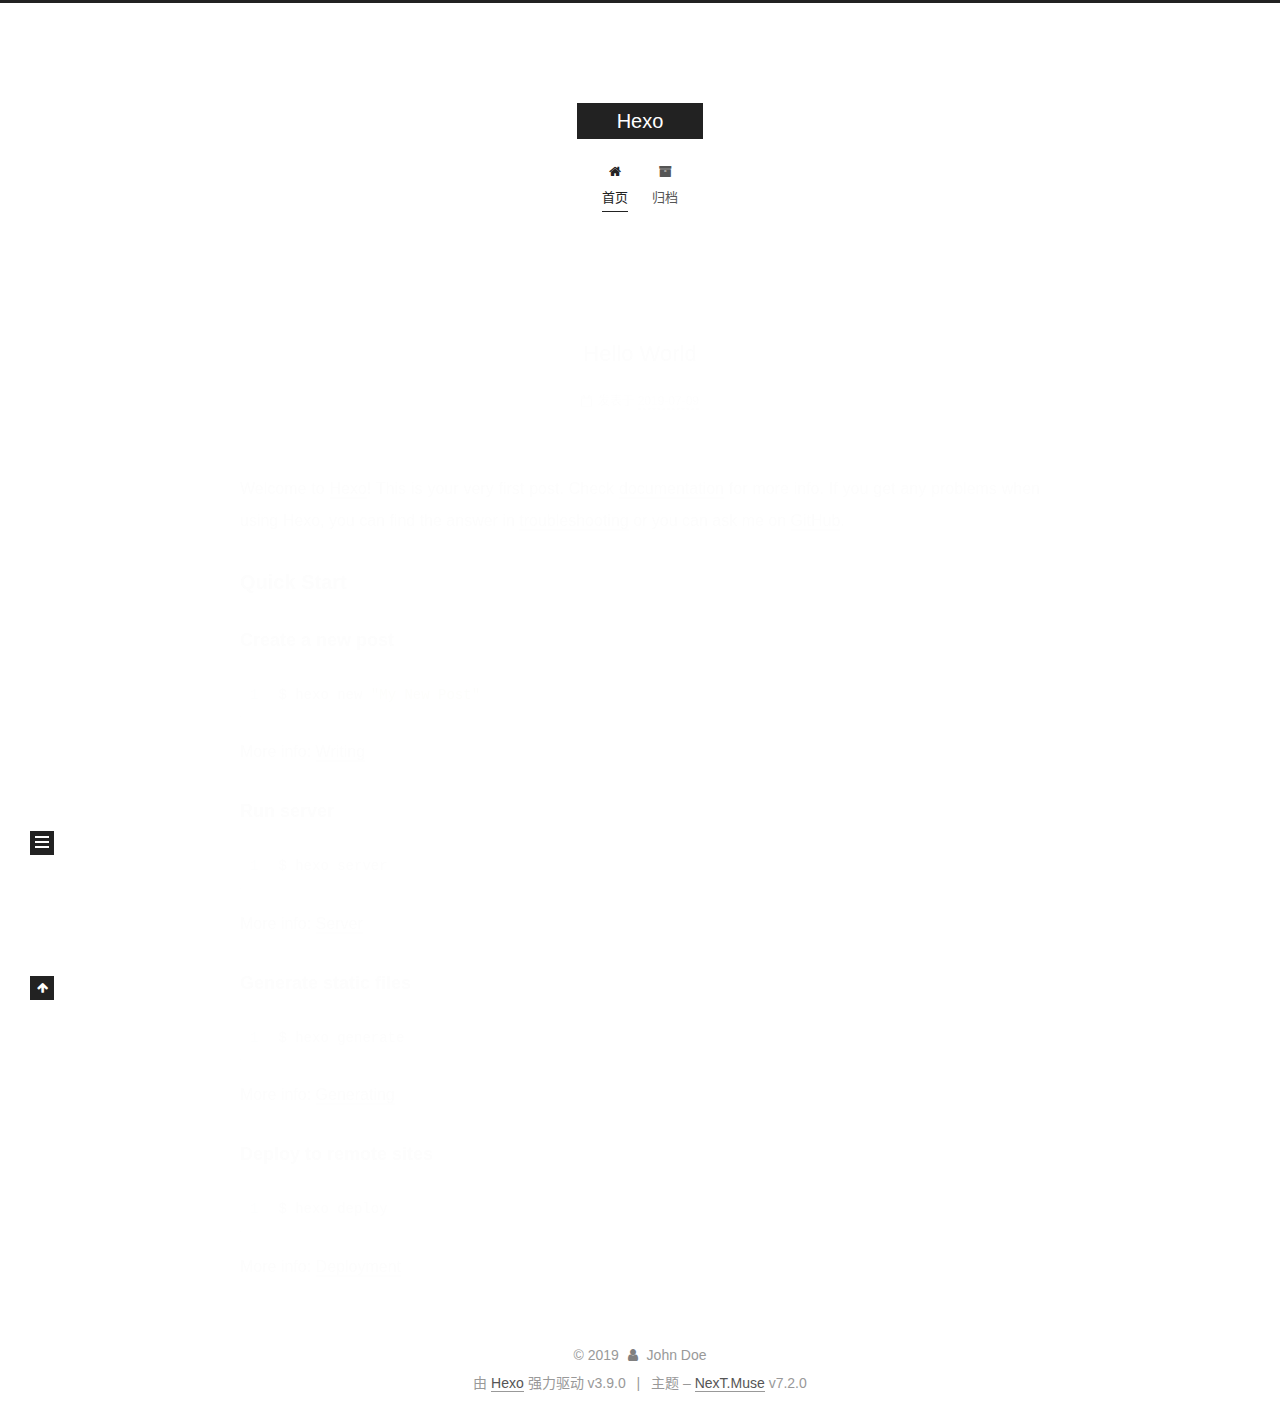
==== index.html @ a09e499e "Site updated: 2019-07-09 20:33:24" ====
<!DOCTYPE html>












  


<html class="theme-next muse use-motion" lang="zh-CN">
<head><meta name="generator" content="Hexo 3.9.0">
  <meta charset="UTF-8">
<meta http-equiv="X-UA-Compatible" content="IE=edge">
<meta name="viewport" content="width=device-width, initial-scale=1, maximum-scale=2">
<meta name="theme-color" content="#222">






















<link rel="stylesheet" href="/lib/font-awesome/css/font-awesome.min.css?v=4.7.0">

<link rel="stylesheet" href="/css/main.css?v=7.2.0">


  <link rel="apple-touch-icon" sizes="180x180" href="/images/apple-touch-icon-next.png?v=7.2.0">


  <link rel="icon" type="image/png" sizes="32x32" href="/images/favicon-32x32-next.png?v=7.2.0">


  <link rel="icon" type="image/png" sizes="16x16" href="/images/favicon-16x16-next.png?v=7.2.0">


  <link rel="mask-icon" href="/images/logo.svg?v=7.2.0" color="#222">







<script id="hexo.configurations">
  var NexT = window.NexT || {};
  var CONFIG = {
    root: '/',
    scheme: 'Muse',
    version: '7.2.0',
    sidebar: {"position":"left","display":"post","offset":12,"onmobile":false,"dimmer":false},
    back2top: true,
    back2top_sidebar: false,
    fancybox: false,
    fastclick: false,
    lazyload: false,
    tabs: true,
    motion: {"enable":true,"async":false,"transition":{"post_block":"fadeIn","post_header":"slideDownIn","post_body":"slideDownIn","coll_header":"slideLeftIn","sidebar":"slideUpIn"}},
    algolia: {
      applicationID: '',
      apiKey: '',
      indexName: '',
      hits: {"per_page":10},
      labels: {"input_placeholder":"Search for Posts","hits_empty":"We didn't find any results for the search: ${query}","hits_stats":"${hits} results found in ${time} ms"}
    }
  };
</script>


  




  <meta property="og:type" content="website">
<meta property="og:title" content="Hexo">
<meta property="og:url" content="http://yoursite.com/index.html">
<meta property="og:site_name" content="Hexo">
<meta property="og:locale" content="zh-CN">
<meta name="twitter:card" content="summary">
<meta name="twitter:title" content="Hexo">





  
  
  <link rel="canonical" href="http://yoursite.com/">



<script id="page.configurations">
  CONFIG.page = {
    sidebar: "",
  };
</script>

  <title>Hexo</title>
  












  <noscript>
  <style>
  .use-motion .motion-element,
  .use-motion .brand,
  .use-motion .menu-item,
  .sidebar-inner,
  .use-motion .post-block,
  .use-motion .pagination,
  .use-motion .comments,
  .use-motion .post-header,
  .use-motion .post-body,
  .use-motion .collection-title { opacity: initial; }

  .use-motion .logo,
  .use-motion .site-title,
  .use-motion .site-subtitle {
    opacity: initial;
    top: initial;
  }

  .use-motion .logo-line-before i { left: initial; }
  .use-motion .logo-line-after i { right: initial; }
  </style>
</noscript>

</head>

<body itemscope itemtype="http://schema.org/WebPage" lang="zh-CN">

  
  
    
  

  <div class="container sidebar-position-left 
  page-home">
    <div class="headband"></div>

    <header id="header" class="header" itemscope itemtype="http://schema.org/WPHeader">
      <div class="header-inner"><div class="site-brand-wrapper">
  <div class="site-meta">
    

    <div class="custom-logo-site-title">
      <a href="/" class="brand" rel="start">
        <span class="logo-line-before"><i></i></span>
        <span class="site-title">Hexo</span>
        <span class="logo-line-after"><i></i></span>
      </a>
    </div>
    
    
  </div>

  <div class="site-nav-toggle">
    <button aria-label="切换导航栏">
      <span class="btn-bar"></span>
      <span class="btn-bar"></span>
      <span class="btn-bar"></span>
    </button>
  </div>
</div>



<nav class="site-nav">
  
    <ul id="menu" class="menu">
      
        
        
        
          
          <li class="menu-item menu-item-home menu-item-active">

    
    
      
    

    

    <a href="/" rel="section"><i class="menu-item-icon fa fa-fw fa-home"></i> <br>首页</a>

  </li>
        
        
        
          
          <li class="menu-item menu-item-archives">

    
    
      
    

    

    <a href="/archives/" rel="section"><i class="menu-item-icon fa fa-fw fa-archive"></i> <br>归档</a>

  </li>

      
      
    </ul>
  

  
    

  

  
</nav>



  



</div>
    </header>

    


    <main id="main" class="main">
      <div class="main-inner">
        <div class="content-wrap">
          
          <div id="content" class="content">
            
  <section id="posts" class="posts-expand">
    
      

  

  
  
  

  

  <article class="post post-type-normal" itemscope itemtype="http://schema.org/Article">
  
  
  
  <div class="post-block">
    <link itemprop="mainEntityOfPage" href="http://yoursite.com/2019/07/09/hello-world/">

    <span hidden itemprop="author" itemscope itemtype="http://schema.org/Person">
      <meta itemprop="name" content="John Doe">
      <meta itemprop="description" content>
      <meta itemprop="image" content="/images/avatar.gif">
    </span>

    <span hidden itemprop="publisher" itemscope itemtype="http://schema.org/Organization">
      <meta itemprop="name" content="Hexo">
    </span>

    
      <header class="post-header">

        
        
          <h1 class="post-title" itemprop="name headline">
                
                
                <a href="/2019/07/09/hello-world/" class="post-title-link" itemprop="url">Hello World</a>
              
            
          </h1>
        

        <div class="post-meta">

          
          
          

          
            <span class="post-meta-item">
              <span class="post-meta-item-icon">
                <i class="fa fa-calendar-o"></i>
              </span>
              
                <span class="post-meta-item-text">发表于</span>
              

              
                
              

              <time title="创建时间：2019-07-09 18:25:30" itemprop="dateCreated datePublished" datetime="2019-07-09T18:25:30+08:00">2019-07-09</time>
            </span>
          

          

          

          
            
            
          

          
          

          

          <br>
          

          

          

        </div>
      </header>
    

    
    
    
    <div class="post-body" itemprop="articleBody">

      
      

      
        
          
            <p>Welcome to <a href="https://hexo.io/" target="_blank" rel="noopener">Hexo</a>! This is your very first post. Check <a href="https://hexo.io/docs/" target="_blank" rel="noopener">documentation</a> for more info. If you get any problems when using Hexo, you can find the answer in <a href="https://hexo.io/docs/troubleshooting.html" target="_blank" rel="noopener">troubleshooting</a> or you can ask me on <a href="https://github.com/hexojs/hexo/issues" target="_blank" rel="noopener">GitHub</a>.</p>
<h2 id="Quick-Start"><a href="#Quick-Start" class="headerlink" title="Quick Start"></a>Quick Start</h2><h3 id="Create-a-new-post"><a href="#Create-a-new-post" class="headerlink" title="Create a new post"></a>Create a new post</h3><figure class="highlight bash"><table><tr><td class="gutter"><pre><span class="line">1</span><br></pre></td><td class="code"><pre><span class="line">$ hexo new <span class="string">"My New Post"</span></span><br></pre></td></tr></table></figure>

<p>More info: <a href="https://hexo.io/docs/writing.html" target="_blank" rel="noopener">Writing</a></p>
<h3 id="Run-server"><a href="#Run-server" class="headerlink" title="Run server"></a>Run server</h3><figure class="highlight bash"><table><tr><td class="gutter"><pre><span class="line">1</span><br></pre></td><td class="code"><pre><span class="line">$ hexo server</span><br></pre></td></tr></table></figure>

<p>More info: <a href="https://hexo.io/docs/server.html" target="_blank" rel="noopener">Server</a></p>
<h3 id="Generate-static-files"><a href="#Generate-static-files" class="headerlink" title="Generate static files"></a>Generate static files</h3><figure class="highlight bash"><table><tr><td class="gutter"><pre><span class="line">1</span><br></pre></td><td class="code"><pre><span class="line">$ hexo generate</span><br></pre></td></tr></table></figure>

<p>More info: <a href="https://hexo.io/docs/generating.html" target="_blank" rel="noopener">Generating</a></p>
<h3 id="Deploy-to-remote-sites"><a href="#Deploy-to-remote-sites" class="headerlink" title="Deploy to remote sites"></a>Deploy to remote sites</h3><figure class="highlight bash"><table><tr><td class="gutter"><pre><span class="line">1</span><br></pre></td><td class="code"><pre><span class="line">$ hexo deploy</span><br></pre></td></tr></table></figure>

<p>More info: <a href="https://hexo.io/docs/deployment.html" target="_blank" rel="noopener">Deployment</a></p>

          
        
      
    </div>

    

    
    
    

    

    
      
    
    

    

    <footer class="post-footer">
      

      

      

      
      
        <div class="post-eof"></div>
      
    </footer>
  </div>
  
  
  
  </article>


    
  </section>

  


          </div>
          

        </div>
        
          
  
  <div class="sidebar-toggle">
    <div class="sidebar-toggle-line-wrap">
      <span class="sidebar-toggle-line sidebar-toggle-line-first"></span>
      <span class="sidebar-toggle-line sidebar-toggle-line-middle"></span>
      <span class="sidebar-toggle-line sidebar-toggle-line-last"></span>
    </div>
  </div>

  <aside id="sidebar" class="sidebar">
    <div class="sidebar-inner">

      

      

      <div class="site-overview-wrap sidebar-panel sidebar-panel-active">
        <div class="site-overview">
          <div class="site-author motion-element" itemprop="author" itemscope itemtype="http://schema.org/Person">
            
              <p class="site-author-name" itemprop="name">John Doe</p>
              <div class="site-description motion-element" itemprop="description"></div>
          </div>

          
            <nav class="site-state motion-element">
              
                <div class="site-state-item site-state-posts">
                
                  <a href="/archives/">
                
                    <span class="site-state-item-count">1</span>
                    <span class="site-state-item-name">日志</span>
                  </a>
                </div>
              

              

              
            </nav>
          

          

          

          

          

          
          

          
            
          
          

        </div>
      </div>

      

      

    </div>
  </aside>
  


        
      </div>
    </main>

    <footer id="footer" class="footer">
      <div class="footer-inner">
        <div class="copyright">&copy; <span itemprop="copyrightYear">2019</span>
  <span class="with-love" id="animate">
    <i class="fa fa-user"></i>
  </span>
  <span class="author" itemprop="copyrightHolder">John Doe</span>

  

  
</div>


  <div class="powered-by">由 <a href="https://hexo.io" class="theme-link" rel="noopener" target="_blank">Hexo</a> 强力驱动 v3.9.0</div>



  <span class="post-meta-divider">|</span>



  <div class="theme-info">主题 – <a href="https://theme-next.org" class="theme-link" rel="noopener" target="_blank">NexT.Muse</a> v7.2.0</div>




        








        
      </div>
    </footer>

    
      <div class="back-to-top">
        <i class="fa fa-arrow-up"></i>
        
      </div>
    

    

    

    
  </div>

  

<script>
  if (Object.prototype.toString.call(window.Promise) !== '[object Function]') {
    window.Promise = null;
  }
</script>


























  
  <script src="/lib/jquery/index.js?v=3.4.1"></script>

  
  <script src="/lib/velocity/velocity.min.js?v=1.2.1"></script>

  
  <script src="/lib/velocity/velocity.ui.min.js?v=1.2.1"></script>


  


  <script src="/js/utils.js?v=7.2.0"></script>

  <script src="/js/motion.js?v=7.2.0"></script>



  
  


  <script src="/js/schemes/muse.js?v=7.2.0"></script>



  

  


  <script src="/js/next-boot.js?v=7.2.0"></script>


  

  

  

  



  




  

  

  

  

  

  

  

  

  

  

  

  

  

  

</body>
</html>
---- css/main.css ----
/* normalize.css v8.0.1 | MIT License | github.com/necolas/normalize.css */
html {
  line-height: 1.15; /* 1 */
  -webkit-text-size-adjust: 100%; /* 2 */
}
body {
  margin: 0;
}
main {
  display: block;
}
h1 {
  font-size: 2em;
  margin: 0.67em 0;
}
hr {
  box-sizing: content-box; /* 1 */
  height: 0; /* 1 */
  overflow: visible; /* 2 */
}
pre {
  font-family: monospace, monospace; /* 1 */
  font-size: 1em; /* 2 */
}
a {
  background-color: transparent;
}
abbr[title] {
  border-bottom: none; /* 1 */
  text-decoration: underline; /* 2 */
  text-decoration: underline dotted; /* 2 */
}
b,
strong {
  font-weight: bolder;
}
code,
kbd,
samp {
  font-family: monospace, monospace; /* 1 */
  font-size: 1em; /* 2 */
}
small {
  font-size: 80%;
}
sub,
sup {
  font-size: 75%;
  line-height: 0;
  position: relative;
  vertical-align: baseline;
}
sub {
  bottom: -0.25em;
}
sup {
  top: -0.5em;
}
img {
  border-style: none;
}
button,
input,
optgroup,
select,
textarea {
  font-family: inherit; /* 1 */
  font-size: 100%; /* 1 */
  line-height: 1.15; /* 1 */
  margin: 0; /* 2 */
}
button,
input {
/* 1 */
  overflow: visible;
}
button,
select {
/* 1 */
  text-transform: none;
}
button,
[type="button"],
[type="reset"],
[type="submit"] {
  -webkit-appearance: button;
}
button::-moz-focus-inner,
[type="button"]::-moz-focus-inner,
[type="reset"]::-moz-focus-inner,
[type="submit"]::-moz-focus-inner {
  border-style: none;
  padding: 0;
}
button:-moz-focusring,
[type="button"]:-moz-focusring,
[type="reset"]:-moz-focusring,
[type="submit"]:-moz-focusring {
  outline: 1px dotted ButtonText;
}
fieldset {
  padding: 0.35em 0.75em 0.625em;
}
legend {
  box-sizing: border-box; /* 1 */
  color: inherit; /* 2 */
  display: table; /* 1 */
  max-width: 100%; /* 1 */
  padding: 0; /* 3 */
  white-space: normal; /* 1 */
}
progress {
  vertical-align: baseline;
}
textarea {
  overflow: auto;
}
[type="checkbox"],
[type="radio"] {
  box-sizing: border-box; /* 1 */
  padding: 0; /* 2 */
}
[type="number"]::-webkit-inner-spin-button,
[type="number"]::-webkit-outer-spin-button {
  height: auto;
}
[type="search"] {
  -webkit-appearance: textfield; /* 1 */
  outline-offset: -2px; /* 2 */
}
[type="search"]::-webkit-search-decoration {
  -webkit-appearance: none;
}
::-webkit-file-upload-button {
  -webkit-appearance: button; /* 1 */
  font: inherit; /* 2 */
}
details {
  display: block;
}
summary {
  display: list-item;
}
template {
  display: none;
}
[hidden] {
  display: none;
}
::selection {
  background: #262a30;
  color: #fff;
}
body {
  position: relative;
  font-family: 'Lato', "PingFang SC", "Microsoft YaHei", sans-serif;
  font-size: 14px;
  line-height: 2;
  color: #555;
  background: #fff;
}
@media (max-width: 991px) {
  body {
    padding-right: 0 !important;
  }
}
@media (min-width: 1200px) {
  body {
    font-size: 16px;
  }
}
h1,
h2,
h3,
h4,
h5,
h6 {
  margin: 20px 0 15px;
  padding: 0;
  font-weight: bold;
  line-height: 1.5;
  font-family: 'Lato', "PingFang SC", "Microsoft YaHei", sans-serif;
}
h1 {
  font-size: 22px;
}
h1 code {
  font-size: 1em;
}
@media (max-width: 767px) {
  h1 {
    font-size: 18px;
  }
  h1 code {
    font-size: 1em;
  }
}
h2 {
  font-size: 20px;
}
h2 code {
  font-size: 1em;
}
@media (max-width: 767px) {
  h2 {
    font-size: 16px;
  }
  h2 code {
    font-size: 1em;
  }
}
h3 {
  font-size: 18px;
}
h3 code {
  font-size: 1em;
}
@media (max-width: 767px) {
  h3 {
    font-size: 14px;
  }
  h3 code {
    font-size: 1em;
  }
}
h4 {
  font-size: 16px;
}
h4 code {
  font-size: 1em;
}
@media (max-width: 767px) {
  h4 {
    font-size: 12px;
  }
  h4 code {
    font-size: 1em;
  }
}
h5 {
  font-size: 14px;
}
h5 code {
  font-size: 1em;
}
@media (max-width: 767px) {
  h5 {
    font-size: 10px;
  }
  h5 code {
    font-size: 1em;
  }
}
h6 {
  font-size: 12px;
}
h6 code {
  font-size: 1em;
}
@media (max-width: 767px) {
  h6 {
    font-size: 8px;
  }
  h6 code {
    font-size: 1em;
  }
}
p {
  margin: 0 0 20px 0;
}
a,
span.exturl {
  overflow-wrap: break-word;
  word-wrap: break-word;
  background-color: transparent;
  color: #555;
  text-decoration: none;
  outline: none;
  border-bottom: 1px solid #999;
  cursor: pointer;
}
a:hover,
span.exturl:hover {
  color: #222;
  border-bottom-color: #222;
}
video {
  max-width: 100%;
  display: block;
  margin-left: auto;
  margin-right: auto;
}
img {
  display: block;
  margin: auto;
  max-width: 100%;
  height: auto;
}
hr {
  margin: 40px 0;
  height: 3px;
  border: none;
  background-color: #ddd;
  background-image: repeating-linear-gradient(-45deg, #fff, #fff 4px, transparent 4px, transparent 8px);
}
blockquote {
  margin: 0;
  padding: 0 15px;
  color: #666;
  border-left: 4px solid #ddd;
}
blockquote cite::before {
  content: "-";
  padding: 0 5px;
}
dt {
  font-weight: 700;
}
dd {
  margin: 0;
  padding: 0;
}
kbd {
  border: 1px solid #ccc;
  border-radius: 0.2em;
  box-shadow: 0.1em 0.1em 0.2em rgba(0,0,0,0.1);
  background-color: #f9f9f9;
  font-family: inherit;
  background-image: linear-gradient(top, #eee, #fff, #eee);
  padding: 0.1em 0.3em;
  white-space: nowrap;
}
.text-left {
  text-align: left;
}
.text-center {
  text-align: center;
}
.text-right {
  text-align: right;
}
.text-justify {
  text-align: justify;
}
.text-nowrap {
  white-space: nowrap;
}
.text-lowercase {
  text-transform: lowercase;
}
.text-uppercase {
  text-transform: uppercase;
}
.text-capitalize {
  text-transform: capitalize;
}
.center-block {
  display: block;
  margin-left: auto;
  margin-right: auto;
}
.clearfix::before,
.clearfix::after {
  content: " ";
  display: table;
}
.clearfix::after {
  clear: both;
}
.pullquote {
  width: 45%;
}
.pullquote.left {
  float: left;
  margin-left: 5px;
  margin-right: 10px;
}
.pullquote.right {
  float: right;
  margin-left: 10px;
  margin-right: 5px;
}
.affix {
  position: fixed;
}
.translation {
  margin-top: -20px;
  font-size: 14px;
  color: #999;
}
.scrollbar-measure {
  width: 100px;
  height: 100px;
  overflow: scroll;
  position: absolute;
  top: -9999px;
}
.use-motion .motion-element {
  opacity: 0;
}
.table-container {
  margin: 20px 0;
  overflow: auto;
  -webkit-overflow-scrolling: touch;
}
.highlight .table-container {
  margin: 0px;
}
table {
  width: 100%;
  border-collapse: collapse;
  border-spacing: 0;
  font-size: 14px;
}
table > tbody > tr:nth-of-type(odd) {
  background-color: #f9f9f9;
}
table > tbody > tr:hover {
  background-color: #f5f5f5;
}
caption,
th,
td {
  padding: 8px;
  text-align: left;
  vertical-align: middle;
  font-weight: normal;
}
th,
td {
  border: 1px solid #ddd;
  border-bottom: 3px solid #ddd;
}
th {
  padding-bottom: 10px;
  font-weight: 700;
}
td {
  border-bottom-width: 1px;
}
html,
body {
  height: 100%;
}
.container {
  position: relative;
}
.header-inner {
  margin: 0 auto;
  padding: 100px 0 70px;
  width: 700px;
}
@media (min-width: 1200px) {
  .container .header-inner {
    width: 800px;
  }
}
@media (min-width: 1600px) {
  .container .header-inner {
    width: 900px;
  }
}
.main-inner {
  margin: 0 auto;
  width: 700px;
}
@media (min-width: 1200px) {
  .container .main-inner {
    width: 800px;
  }
}
@media (min-width: 1600px) {
  .container .main-inner {
    width: 900px;
  }
}
.footer {
  padding: 20px 0;
}
.footer-inner {
  box-sizing: border-box;
  margin: 0px auto;
  width: 700px;
}
@media (min-width: 1200px) {
  .container .footer-inner {
    width: 800px;
  }
}
@media (min-width: 1600px) {
  .container .footer-inner {
    width: 900px;
  }
}
pre,
.highlight {
  margin: 20px 0;
  font-size: 14px;
  color: #4d4d4c;
  background: #f7f7f7;
  line-height: 1.6;
}
pre,
code {
  font-family: consolas, Menlo, "PingFang SC", "Microsoft YaHei", monospace;
}
code {
  overflow-wrap: break-word;
  word-wrap: break-word;
  padding: 2px 4px;
  color: #555;
  background: #eee;
  border-radius: 3px;
  font-size: 14px;
}
pre {
  overflow: auto;
  padding: 10px;
}
pre code {
  padding: 0;
  color: #4d4d4c;
  background: none;
  text-shadow: none;
}
.highlight {
  border-radius: 1px;
}
.highlight pre {
  border: none;
  margin: 0;
  padding: 10px 0;
}
.highlight table {
  margin: 0;
  width: auto;
  border: none;
}
.highlight td {
  border: none;
  padding: 0;
}
.highlight figcaption {
  font-size: 1em;
  color: #4d4d4c;
  line-height: 1em;
  margin: 0em;
  padding: 0.5em;
  background: #eee;
  border-bottom: 1px solid #e9e9e9;
}
.highlight figcaption::before,
.highlight figcaption::after {
  content: " ";
  display: table;
}
.highlight figcaption::after {
  clear: both;
}
.highlight figcaption a {
  float: right;
  color: #4d4d4c;
}
.highlight figcaption a:hover {
  border-bottom-color: #4d4d4c;
}
.highlight .gutter pre {
  padding-left: 10px;
  padding-right: 10px;
  color: #869194;
  text-align: right;
  background-color: #eff2f3;
}
.highlight .code pre {
  width: 100%;
  padding-left: 10px;
  background-color: #f7f7f7;
}
.highlight .line {
  height: 20px;
}
.gutter {
  -webkit-user-select: none;
  -moz-user-select: none;
  -ms-user-select: none;
  user-select: none;
}
.gist table {
  width: auto;
}
.gist table td {
  border: none;
}
pre .deletion {
  background: #fdd;
}
pre .addition {
  background: #dfd;
}
pre .meta {
  color: #8959a8;
}
pre .comment {
  color: #8e908c;
}
pre .variable,
pre .attribute,
pre .tag,
pre .name,
pre .regexp,
pre .ruby .constant,
pre .xml .tag .title,
pre .xml .pi,
pre .xml .doctype,
pre .html .doctype,
pre .css .id,
pre .css .class,
pre .css .pseudo {
  color: #c82829;
}
pre .number,
pre .preprocessor,
pre .built_in,
pre .builtin-name,
pre .literal,
pre .params,
pre .constant,
pre .command {
  color: #f5871f;
}
pre .ruby .class .title,
pre .css .rules .attribute,
pre .string,
pre .symbol,
pre .value,
pre .inheritance,
pre .header,
pre .ruby .symbol,
pre .xml .cdata,
pre .special,
pre .formula {
  color: #718c00;
}
pre .title,
pre .css .hexcolor {
  color: #3e999f;
}
pre .function,
pre .python .decorator,
pre .python .title,
pre .ruby .function .title,
pre .ruby .title .keyword,
pre .perl .sub,
pre .javascript .title,
pre .coffeescript .title {
  color: #4271ae;
}
pre .keyword,
pre .javascript .function {
  color: #8959a8;
}
.posts-expand .post-body img.full-image {
  border: none;
}
.blockquote-center,
.page-home .post-type-quote blockquote,
.page-post-detail .post-type-quote blockquote {
  position: relative;
  margin: 40px 0;
  padding: 0;
  border-left: none;
  text-align: center;
}
.blockquote-center::before,
.page-home .post-type-quote blockquote::before,
.page-post-detail .post-type-quote blockquote::before,
.blockquote-center::after,
.page-home .post-type-quote blockquote::after,
.page-post-detail .post-type-quote blockquote::after {
  position: absolute;
  content: ' ';
  display: block;
  width: 100%;
  height: 24px;
  opacity: 0.2;
  background-repeat: no-repeat;
  background-position: 0 -6px;
  background-size: 22px 22px;
}
.blockquote-center::before,
.page-home .post-type-quote blockquote::before,
.page-post-detail .post-type-quote blockquote::before {
  top: -20px;
  background-image: url("../images/quote-l.svg");
  border-top: 1px solid #ccc;
}
.blockquote-center::after,
.page-home .post-type-quote blockquote::after,
.page-post-detail .post-type-quote blockquote::after {
  bottom: -20px;
  background-image: url("../images/quote-r.svg");
  border-bottom: 1px solid #ccc;
  background-position: 100% 8px;
}
.blockquote-center p,
.page-home .post-type-quote blockquote p,
.page-post-detail .post-type-quote blockquote p,
.blockquote-center div,
.page-home .post-type-quote blockquote div,
.page-post-detail .post-type-quote blockquote div {
  text-align: center;
}
.post .post-body .group-picture img {
  box-sizing: border-box;
  padding: 0 3px;
  border: none;
  margin: 0 auto;
}
.post-body .group-picture-row {
  overflow: hidden;
  margin-bottom: 6px;
}
.post-body .group-picture-column {
  float: left;
  margin-bottom: 10px;
}
.page-archive .group-picture-container {
  overflow: hidden;
}
.page-archive .group-picture-row {
  float: left;
}
.page-archive .group-picture-row:first-child {
  margin-top: 6px;
}
.page-archive .group-picture-column {
  max-width: 150px;
  max-height: 150px;
}
.post-body .label {
  display: inline;
  padding: 0 2px;
}
.post-body .label.default {
  background-color: #f0f0f0;
}
.post-body .label.primary {
  background-color: #efe6f7;
}
.post-body .label.info {
  background-color: #e5f2f8;
}
.post-body .label.success {
  background-color: #e7f4e9;
}
.post-body .label.warning {
  background-color: #fcf6e1;
}
.post-body .label.danger {
  background-color: #fae8eb;
}
.post-body .note {
  position: relative;
  padding: 15px;
  margin-bottom: 20px;
  border: 1px solid #eee;
  border-left-width: 5px;
  border-radius: 3px;
}
.post-body .note h2,
.post-body .note h3,
.post-body .note h4,
.post-body .note h5,
.post-body .note h6 {
  margin-top: 0;
  margin-bottom: 0;
  border-bottom: initial;
  padding-top: 0 !important;
}
.post-body .note p:first-child,
.post-body .note ul:first-child,
.post-body .note ol:first-child,
.post-body .note table:first-child,
.post-body .note pre:first-child,
.post-body .note blockquote:first-child {
  margin-top: 0;
}
.post-body .note p:last-child,
.post-body .note ul:last-child,
.post-body .note ol:last-child,
.post-body .note table:last-child,
.post-body .note pre:last-child,
.post-body .note blockquote:last-child {
  margin-bottom: 0;
}
.post-body .note.default {
  border-left-color: #777;
}
.post-body .note.default h2,
.post-body .note.default h3,
.post-body .note.default h4,
.post-body .note.default h5,
.post-body .note.default h6 {
  color: #777;
}
.post-body .note.primary {
  border-left-color: #6f42c1;
}
.post-body .note.primary h2,
.post-body .note.primary h3,
.post-body .note.primary h4,
.post-body .note.primary h5,
.post-body .note.primary h6 {
  color: #6f42c1;
}
.post-body .note.info {
  border-left-color: #428bca;
}
.post-body .note.info h2,
.post-body .note.info h3,
.post-body .note.info h4,
.post-body .note.info h5,
.post-body .note.info h6 {
  color: #428bca;
}
.post-body .note.success {
  border-left-color: #5cb85c;
}
.post-body .note.success h2,
.post-body .note.success h3,
.post-body .note.success h4,
.post-body .note.success h5,
.post-body .note.success h6 {
  color: #5cb85c;
}
.post-body .note.warning {
  border-left-color: #f0ad4e;
}
.post-body .note.warning h2,
.post-body .note.warning h3,
.post-body .note.warning h4,
.post-body .note.warning h5,
.post-body .note.warning h6 {
  color: #f0ad4e;
}
.post-body .note.danger {
  border-left-color: #d9534f;
}
.post-body .note.danger h2,
.post-body .note.danger h3,
.post-body .note.danger h4,
.post-body .note.danger h5,
.post-body .note.danger h6 {
  color: #d9534f;
}
.post-body .tabs {
  position: relative;
  display: block;
  margin-bottom: 20px;
  padding-top: 10px;
}
.post-body .tabs ul.nav-tabs {
  margin: 0;
  padding: 0;
  display: flex;
  flex-wrap: wrap;
  margin-bottom: -1px;
}
@media (max-width: 413px) {
  .post-body .tabs ul.nav-tabs {
    display: block;
    margin-bottom: 5px;
  }
}
.post-body .tabs ul.nav-tabs li.tab {
  flex-grow: 1;
  list-style-type: none;
  background-color: #fff;
  border-top: 3px solid transparent;
  border-right: 1px solid transparent;
  border-bottom: 1px solid #ddd;
  border-left: 1px solid transparent;
}
@media (max-width: 413px) {
  .post-body .tabs ul.nav-tabs li.tab {
    border-top: 1px solid transparent;
    border-right: 1px solid transparent;
    border-bottom: 1px solid transparent;
    border-left: 3px solid transparent;
  }
}
.post-body .tabs ul.nav-tabs li.tab a {
  text-align: center;
  outline: 0;
  border-bottom: initial;
  display: block;
  line-height: 1.8em;
  padding: 0.25em 0.75em;
  transition-duration: 0.2s;
  transition-timing-function: ease-out;
  transition-delay: 0s;
}
.post-body .tabs ul.nav-tabs li.tab a i {
  width: 1.285714285714286em;
}
.post-body .tabs ul.nav-tabs li.tab.active {
  border-top: 3px solid #fc6423;
  border-right: 1px solid #ddd;
  border-bottom: 1px solid transparent;
  border-left: 1px solid #ddd;
}
@media (max-width: 413px) {
  .post-body .tabs ul.nav-tabs li.tab.active {
    border-top: 1px solid #ddd;
    border-right: 1px solid #ddd;
    border-bottom: 1px solid #ddd;
    border-left: 3px solid #fc6423;
  }
}
.post-body .tabs ul.nav-tabs li.tab.active a {
  cursor: default;
  color: #555;
}
.post-body .tabs .tab-content .tab-pane {
  border: 1px solid #ddd;
  padding: 20px 20px 0 20px;
}
.post-body .tabs .tab-content .tab-pane:not(.active) {
  display: none;
}
.post-body .tabs .tab-content .tab-pane.active {
  display: block;
}
.btn {
  display: inline-block;
  padding: 0 20px;
  font-size: 14px;
  color: #fff;
  background: #222;
  border: 2px solid #222;
  text-decoration: none;
  border-radius: 0;
  transition-property: background-color;
  transition-duration: 0.2s;
  transition-timing-function: ease-in-out;
  transition-delay: 0s;
  line-height: 2;
}
.btn:hover {
  border-color: #222;
  color: #222;
  background: #fff;
}
.btn +.btn {
  margin: 0 0 8px 8px;
}
.btn .fa-fw {
  width: 1.285714285714286em;
  text-align: left;
}
.btn-bar {
  display: block;
  width: 22px;
  height: 2px;
  background: #555;
  border-radius: 1px;
}
.btn-bar+.btn-bar {
  margin-top: 4px;
}
.pagination {
  margin: 120px 0 40px;
  text-align: center;
  border-top: 1px solid #eee;
}
.page-number-basic,
.pagination .prev,
.pagination .next,
.pagination .page-number,
.pagination .space {
  display: inline-block;
  position: relative;
  top: -1px;
  margin: 0 10px;
  padding: 0 11px;
}
@media (max-width: 767px) {
  .page-number-basic,
  .pagination .prev,
  .pagination .next,
  .pagination .page-number,
  .pagination .space {
    margin: 0 5px;
  }
}
.pagination .prev,
.pagination .next,
.pagination .page-number {
  border-bottom: 0;
  border-top: 1px solid #eee;
  transition-property: border-color;
  transition-duration: 0.2s;
  transition-timing-function: ease-in-out;
  transition-delay: 0s;
}
.pagination .prev:hover,
.pagination .next:hover,
.pagination .page-number:hover {
  border-top-color: #222;
}
.pagination .space {
  padding: 0;
  margin: 0;
}
.pagination .prev {
  margin-left: 0;
}
.pagination .next {
  margin-right: 0;
}
.pagination .page-number.current {
  color: #fff;
  background: #ccc;
  border-top-color: #ccc;
}
@media (max-width: 767px) {
  .pagination {
    border-top: none;
  }
  .pagination .prev,
  .pagination .next,
  .pagination .page-number {
    margin-bottom: 10px;
    border-top: 0;
    border-bottom: 1px solid #eee;
    padding: 0 10px;
  }
  .pagination .prev:hover,
  .pagination .next:hover,
  .pagination .page-number:hover {
    border-bottom-color: #222;
  }
}
.comments {
  margin: 60px 20px 0;
}
.back-to-top {
  box-sizing: border-box;
  position: fixed;
  bottom: -100px;
  right: 30px;
  z-index: 1050;
  padding: 0 6px;
  width: 24px;
  background: #222;
  font-size: 12px;
  opacity: 1;
  color: #fff;
  cursor: pointer;
  text-align: center;
  transition-property: bottom;
  transition-duration: 0.2s;
  transition-timing-function: ease-in-out;
  transition-delay: 0s;
}
.back-to-top.back-to-top-on {
  bottom: 19px;
}
@media (max-width: 991px) {
  .back-to-top {
    opacity: 0.8;
    right: 20px;
  }
}
.header {
  background: transparent;
}
.header-inner {
  position: relative;
}
.headband {
  height: 3px;
  background: #222;
}
.site-meta {
  margin: 0;
  text-align: center;
}
@media (max-width: 767px) {
  .site-meta {
    text-align: center;
  }
}
.brand {
  position: relative;
  display: inline-block;
  padding: 0 40px;
  color: #fff;
  background: #222;
  border-bottom: none;
}
.brand:hover {
  color: #fff;
}
.logo {
  display: inline-block;
  margin-right: 5px;
  line-height: 36px;
  vertical-align: top;
}
.site-title {
  display: inline-block;
  vertical-align: top;
  line-height: 36px;
  font-size: 20px;
  font-weight: normal;
  font-family: 'Lato', "PingFang SC", "Microsoft YaHei", sans-serif;
}
.site-subtitle {
  margin-top: 10px;
  font-size: 13px;
  color: #999;
}
.use-motion .brand {
  opacity: 0;
}
.use-motion .logo,
.use-motion .site-title,
.use-motion .site-subtitle,
.use-motion .custom-logo-image {
  opacity: 0;
  position: relative;
  top: -10px;
}
.site-nav-toggle {
  display: none;
  position: absolute;
  top: 10px;
  left: 10px;
}
@media (max-width: 767px) {
  .site-nav-toggle {
    display: block;
  }
}
.site-nav-toggle button {
  margin-top: 2px;
  padding: 9px 10px;
  background: transparent;
  border: none;
}
@media (max-width: 767px) {
  .site-nav {
    display: none;
    margin: 0 -10px;
    padding: 0 10px;
    clear: both;
    border-top: 1px solid #ddd;
  }
}
@media (min-width: 768px) and (max-width: 991px) {
  .site-nav {
    display: block !important;
  }
}
@media (min-width: 992px) {
  .site-nav {
    display: block !important;
  }
}
.menu {
  margin-top: 20px;
  padding-left: 0;
  text-align: center;
}
.menu .menu-item {
  display: inline-block;
  margin: 0 10px;
  list-style: none;
}
@media (max-width: 767px) {
  .menu .menu-item {
    margin-top: 10px;
  }
}
.menu .menu-item a,
.menu .menu-item span.exturl {
  display: block;
  font-size: 13px;
  line-height: inherit;
  border-bottom: 1px solid transparent;
  transition-property: border-color;
  transition-duration: 0.2s;
  transition-timing-function: ease-in-out;
  transition-delay: 0s;
}
.menu .menu-item a:hover,
.menu .menu-item span.exturl:hover {
  border-bottom-color: #222;
}
.menu .menu-item .fa {
  margin-right: 5px;
}
.use-motion .menu-item {
  opacity: 0;
}
.post-body {
  overflow-wrap: break-word;
  word-wrap: break-word;
  font-family: 'Lato', "PingFang SC", "Microsoft YaHei", sans-serif;
}
.post-body span.exturl .fa {
  font-size: 14px;
  margin-left: 4px;
}
.post-body .fancybox img {
  display: block !important;
  margin: 0 auto;
  cursor: pointer;
  cursor: zoom-in;
}
.post-body .image-caption,
.post-body .figure .caption {
  margin: -20px auto 15px;
  text-align: center;
  font-size: 14px;
  color: #999;
  font-weight: bold;
  line-height: 1;
}
.post-sticky-flag {
  display: inline-block;
  font-size: 16px;
  transform: rotate(30deg);
}
.use-motion .post-block,
.use-motion .pagination,
.use-motion .comments {
  opacity: 0;
}
.use-motion .post-header {
  opacity: 0;
}
.use-motion .post-body {
  opacity: 0;
}
.use-motion .collection-title {
  opacity: 0;
}
.posts-expand {
  padding-top: 40px;
}
@media (max-width: 767px) {
  .posts-expand {
    margin: 0 20px;
  }
  .post-body .highlight {
    margin-left: 0px;
    margin-right: 0px;
    padding: 0;
  }
}
@media (min-width: 992px) {
  .posts-expand .post-body {
    text-align: justify;
  }
}
@media (max-width: 991px) {
  .posts-expand .post-body {
    text-align: justify;
  }
}
.posts-expand .post-body h2,
.posts-expand .post-body h3,
.posts-expand .post-body h4,
.posts-expand .post-body h5,
.posts-expand .post-body h6 {
  padding-top: 10px;
}
.posts-expand .post-body h2 .header-anchor,
.posts-expand .post-body h3 .header-anchor,
.posts-expand .post-body h4 .header-anchor,
.posts-expand .post-body h5 .header-anchor,
.posts-expand .post-body h6 .header-anchor {
  float: right;
  margin-left: 10px;
  color: #ccc;
  border-bottom-style: none;
  visibility: hidden;
}
.posts-expand .post-body h2 .header-anchor:hover,
.posts-expand .post-body h3 .header-anchor:hover,
.posts-expand .post-body h4 .header-anchor:hover,
.posts-expand .post-body h5 .header-anchor:hover,
.posts-expand .post-body h6 .header-anchor:hover {
  color: inherit;
}
.posts-expand .post-body h2:hover .header-anchor,
.posts-expand .post-body h3:hover .header-anchor,
.posts-expand .post-body h4:hover .header-anchor,
.posts-expand .post-body h5:hover .header-anchor,
.posts-expand .post-body h6:hover .header-anchor {
  visibility: visible;
}
.posts-expand .post-body img {
  box-sizing: border-box;
  margin: 0 auto 25px;
  padding: 3px;
  border: 1px solid #ddd;
}
@media (max-width: 767px) {
  .posts-collapse {
    margin: 0 20px;
  }
  .posts-collapse .post-title,
  .posts-collapse .post-meta {
    display: block;
    width: auto;
    text-align: left;
  }
}
.posts-collapse {
  position: relative;
  z-index: 1010;
  margin-left: 55px;
}
.posts-collapse::after {
  content: " ";
  position: absolute;
  top: 20px;
  left: 0;
  margin-left: -2px;
  width: 4px;
  height: 100%;
  background: #f5f5f5;
  z-index: -1;
}
@media (max-width: 767px) {
  .posts-collapse {
    margin: 0 20px;
  }
}
.posts-collapse .collection-title {
  position: relative;
  margin: 60px 0;
}
.posts-collapse .collection-title h1,
.posts-collapse .collection-title h2 {
  margin-left: 20px;
}
.posts-collapse .collection-title small {
  color: #bbb;
  margin-left: 5px;
}
.posts-collapse .collection-title::before {
  content: " ";
  position: absolute;
  left: 0;
  top: 50%;
  margin-left: -4px;
  margin-top: -4px;
  width: 8px;
  height: 8px;
  background: #bbb;
  border-radius: 50%;
}
.posts-collapse .post {
  margin: 30px 0;
}
.posts-collapse .post-header {
  position: relative;
  transition-duration: 0.2s;
  transition-timing-function: ease-in-out;
  transition-delay: 0s;
  transition-property: border;
  border-bottom: 1px dashed #ccc;
}
.posts-collapse .post-header::before {
  content: " ";
  position: absolute;
  left: 0;
  top: 12px;
  width: 6px;
  height: 6px;
  margin-left: -4px;
  background: #bbb;
  border-radius: 50%;
  border: 1px solid #fff;
  transition-duration: 0.2s;
  transition-timing-function: ease-in-out;
  transition-delay: 0s;
  transition-property: background;
}
.posts-collapse .post-header:hover {
  border-bottom-color: #666;
}
.posts-collapse .post-header:hover::before {
  background: #222;
}
.posts-collapse .post-meta {
  position: absolute;
  font-size: 12px;
  left: 20px;
  top: 5px;
}
.posts-collapse .post-comments-count {
  display: none;
}
.posts-collapse .post-title {
  margin-left: 60px;
  font-size: 16px;
  font-weight: normal;
  line-height: inherit;
}
.posts-collapse .post-title::after {
  margin-left: 3px;
  opacity: 0.6;
}
.posts-collapse .post-title a,
.posts-collapse .post-title span.exturl {
  color: #666;
  border-bottom: none;
}
.page-home .post-type-quote .post-header,
.page-post-detail .post-type-quote .post-header,
.page-home .post-type-quote .post-tags,
.page-post-detail .post-type-quote .post-tags {
  display: none;
}
.posts-expand .post-title {
  overflow-wrap: break-word;
  word-wrap: break-word;
  text-align: center;
  font-weight: 400;
}
.posts-expand .post-title-link {
  display: inline-block;
  position: relative;
  color: #555;
  border-bottom: none;
  line-height: 1.2;
  vertical-align: top;
}
.posts-expand .post-title-link::before {
  content: "";
  position: absolute;
  width: 100%;
  height: 2px;
  bottom: 0;
  left: 0;
  background-color: #000;
  visibility: hidden;
  transform: scaleX(0);
  transition-duration: 0.2s;
  transition-timing-function: ease-in-out;
  transition-delay: 0s;
}
.posts-expand .post-title-link:hover::before {
  visibility: visible;
  transform: scaleX(1);
}
.posts-expand .post-title-link .fa {
  font-size: 20px;
  margin-left: 5px;
}
.posts-expand .post-meta {
  margin: 3px 0 60px 0;
  color: #999;
  font-family: 'Lato', "PingFang SC", "Microsoft YaHei", sans-serif;
  font-size: 12px;
  text-align: center;
}
.posts-expand .post-meta .post-description {
  font-size: 14px;
  margin-top: 2px;
}
.posts-expand .post-meta time {
  border-bottom: 1px dashed #999;
  cursor: help;
}
.post-meta-divider {
  margin: 0 0.5em;
}
.post-meta .post-meta-item + .post-meta-item::before {
  content: "|";
  margin: 0 0.5em;
}
.post-meta-item-icon {
  margin-right: 3px;
}
@media (max-width: 991px) {
  .post-meta-item-icon {
    display: inline-block;
  }
}
@media (max-width: 991px) {
  .post-meta-item-text {
    display: none;
  }
}
.post-button {
  margin-top: 40px;
}
.posts-expand .post-tags {
  margin-top: 40px;
  text-align: center;
}
.posts-expand .post-tags a {
  display: inline-block;
  margin-right: 10px;
  font-size: 13px;
}
.post-nav {
  display: table;
  margin-top: 15px;
  width: 100%;
  border-top: 1px solid #eee;
}
.post-nav-divider {
  display: table-cell;
  width: 10%;
}
.post-nav-item {
  display: table-cell;
  padding: 10px 0 0 0;
  width: 45%;
  vertical-align: top;
}
.post-nav-item a {
  position: relative;
  display: block;
  line-height: 25px;
  font-size: 14px;
  color: #555;
  border-bottom: none;
}
.post-nav-item a:hover {
  color: #222;
  border-bottom: none;
}
.post-nav-item a:active {
  top: 2px;
}
.post-nav-item .fa {
  font-size: 12px;
  margin-right: 5px;
}
.post-nav-next a {
  padding-left: 5px;
}
.post-nav-prev {
  text-align: right;
}
.post-nav-prev a {
  padding-right: 5px;
}
.post-nav-prev .fa {
  margin-left: 5px;
}
.posts-expand .post-eof {
  margin: 80px auto 60px;
  width: 8%;
  height: 1px;
  background: #ccc;
  text-align: center;
}
.post:last-child .post-eof {
  display: none;
}
.post-gallery {
  display: table;
  table-layout: fixed;
  width: 100%;
  border-collapse: separate;
}
.post-gallery-row {
  display: table-row;
}
.post-gallery .post-gallery-img {
  display: table-cell;
  text-align: center;
  vertical-align: middle;
  border: none;
}
.post-gallery .post-gallery-img img {
  max-width: 100%;
  max-height: 100%;
  border: none;
}
.fancybox-close,
.fancybox-close:hover {
  border: none;
}
.rtl.post-body p,
.rtl.post-body a,
.rtl.post-body h1,
.rtl.post-body h2,
.rtl.post-body h3,
.rtl.post-body h4,
.rtl.post-body h5,
.rtl.post-body h6,
.rtl.post-body li,
.rtl.post-body ul,
.rtl.post-body ol {
  direction: rtl;
  font-family: UKIJ Ekran;
}
.rtl.post-title {
  font-family: UKIJ Ekran;
}
.sidebar {
  position: fixed;
  right: 0;
  top: 0;
  bottom: 0;
  width: 0;
  z-index: 1040;
  box-shadow: inset 0 2px 6px #000;
  background: #222;
}
.sidebar a,
.sidebar span.exturl {
  color: #999;
  border-bottom-color: #555;
}
.sidebar a:hover,
.sidebar span.exturl:hover {
  color: #eee;
  border-bottom-color: #eee;
}
@media (max-width: 991px) {
  .sidebar {
    display: none;
  }
}
.sidebar-inner {
  position: relative;
  padding: 20px 10px;
  color: #999;
  text-align: center;
}
.site-overview-wrap {
  overflow: hidden;
}
.site-overview {
  overflow-y: auto;
  overflow-x: hidden;
}
.cc-license {
  margin-top: 10px;
  text-align: center;
}
.cc-license .cc-opacity {
  opacity: 0.7;
  border-bottom: none;
}
.cc-license .cc-opacity:hover {
  opacity: 0.9;
}
.cc-license img {
  display: inline-block;
}
.sidebar-toggle {
  position: fixed;
  right: 30px;
  bottom: 45px;
  width: 14px;
  height: 14px;
  padding: 5px;
  background: #222;
  line-height: 0;
  z-index: 1050;
  cursor: pointer;
}
@media (max-width: 991px) {
  .sidebar-toggle {
    opacity: 0.8;
    right: 20px;
    display: none;
  }
}
.sidebar-toggle-line {
  position: relative;
  display: inline-block;
  vertical-align: top;
  height: 2px;
  width: 100%;
  background: #fff;
  margin-top: 3px;
}
.sidebar-toggle-line:first-child {
  margin-top: 0;
}
.site-author-image {
  display: block;
  margin: 0 auto;
  padding: 2px;
  max-width: 96px;
  height: auto;
  border: 2px solid #333;
  opacity: 1;
}
.site-author-name {
  margin: 5px 0 0;
  text-align: center;
  color: #f5f5f5;
  font-weight: normal;
}
.site-description {
  margin-top: 5px;
  text-align: center;
  font-size: 14px;
  color: #999;
}
.links-of-author {
  margin-top: 20px;
}
.links-of-author a,
.links-of-author span.exturl {
  display: inline-block;
  vertical-align: middle;
  margin-right: 10px;
  margin-bottom: 10px;
  border-bottom-color: #555;
  font-size: 13px;
}
.links-of-author a::before,
.links-of-author span.exturl::before {
  display: inline-block;
  vertical-align: middle;
  margin-right: 3px;
  content: " ";
  width: 4px;
  height: 4px;
  border-radius: 50%;
  background: #ffbee9;
}
.feed-link,
.chat {
  margin-top: 10px;
}
.feed-link a,
.chat a {
  display: inline-block;
  padding: 0 15px;
  color: #fc6423;
  border: 1px solid #fc6423 !important;
  border-radius: 4px;
}
.feed-link a i,
.chat a i {
  color: #fc6423;
  font-size: 14px;
}
.feed-link a:hover,
.chat a:hover {
  color: #fff;
  background: #fc6423;
}
.feed-link a:hover i,
.chat a:hover i {
  color: #fff;
}
.links-of-blogroll {
  margin-top: 10px;
  font-size: 13px;
}
.links-of-blogroll-title {
  margin-top: 0;
  font-size: 14px;
  font-weight: 600;
}
.links-of-blogroll-list {
  margin: 0;
  padding: 0;
  list-style: none;
}
.links-of-blogroll-item {
  padding: 2px 10px;
}
.links-of-blogroll-item a,
.links-of-blogroll-item span.exturl {
  max-width: 280px;
  box-sizing: border-box;
  display: inline-block;
  overflow: hidden;
  white-space: nowrap;
  text-overflow: ellipsis;
}
.sidebar-nav {
  margin: 0 0 20px;
  padding-left: 0;
}
.sidebar-nav li {
  display: inline-block;
  cursor: pointer;
  border-bottom: 1px solid transparent;
  font-size: 14px;
  color: #555;
}
.sidebar-nav li:hover {
  color: #f5f5f5;
}
.page-post-detail .sidebar-nav-toc {
  padding: 0 5px;
}
.page-post-detail .sidebar-nav-overview {
  margin-left: 10px;
}
.sidebar-nav .sidebar-nav-active {
  color: #87daff;
  border-bottom-color: #87daff;
}
.sidebar-nav .sidebar-nav-active:hover {
  color: #87daff;
}
.sidebar-panel {
  display: none;
}
.sidebar-panel-active {
  display: block;
}
.site-state {
  display: flex;
  justify-content: center;
  overflow: hidden;
  line-height: 1.4;
  white-space: nowrap;
  text-align: center;
  margin-top: 10px;
}
.site-state-item {
  padding: 0 15px;
  border-left: 1px solid #333;
}
.site-state-item:first-child {
  border-left: none;
}
.site-state-item a {
  border-bottom: none;
}
.site-state-item-count {
  display: block;
  text-align: center;
  color: inherit;
  font-weight: 600;
  font-size: 18px;
}
.site-state-item-name {
  font-size: 13px;
  color: inherit;
}
.post-toc-empty {
  font-size: 14px;
  color: #666;
}
.post-toc-wrap {
  overflow: hidden;
}
.post-toc {
  overflow: auto;
}
.post-toc ol {
  margin: 0;
  padding: 0 2px 5px 10px;
  text-align: left;
  list-style: none;
  font-size: 14px;
}
.post-toc ol > ol {
  padding-left: 0;
}
.post-toc ol a {
  transition-duration: 0.2s;
  transition-timing-function: ease-in-out;
  transition-delay: 0s;
  transition-property: all;
  color: #999;
  border-bottom-color: #555;
}
.post-toc ol a:hover {
  color: #ccc;
  border-bottom-color: #ccc;
}
.post-toc .nav-item {
  overflow: hidden;
  text-overflow: ellipsis;
  white-space: nowrap;
  line-height: 1.8;
}
.post-toc .nav .nav-child {
  display: none;
}
.post-toc .nav .active > .nav-child {
  display: block;
}
.post-toc .nav .active-current > .nav-child {
  display: block;
}
.post-toc .nav .active-current > .nav-child > .nav-item {
  display: block;
}
.post-toc .nav .active > a {
  color: #87daff;
  border-bottom-color: #87daff;
}
.post-toc .nav .active-current > a {
  color: #87daff;
}
.post-toc .nav .active-current > a:hover {
  color: #87daff;
}
.footer {
  font-size: 14px;
  color: #999;
}
.footer img {
  border: none;
}
.footer-inner {
  text-align: center;
}
.with-love {
  display: inline-block;
  margin: 0 5px;
  color: #808080;
}
.powered-by,
.theme-info {
  display: inline-block;
}
@-moz-keyframes iconAnimate {
  0%, 100% {
    transform: scale(1);
  }
  10%, 30% {
    transform: scale(0.9);
  }
  20%, 40%, 60%, 80% {
    transform: scale(1.1);
  }
  50%, 70% {
    transform: scale(1.1);
  }
}
@-webkit-keyframes iconAnimate {
  0%, 100% {
    transform: scale(1);
  }
  10%, 30% {
    transform: scale(0.9);
  }
  20%, 40%, 60%, 80% {
    transform: scale(1.1);
  }
  50%, 70% {
    transform: scale(1.1);
  }
}
@-o-keyframes iconAnimate {
  0%, 100% {
    transform: scale(1);
  }
  10%, 30% {
    transform: scale(0.9);
  }
  20%, 40%, 60%, 80% {
    transform: scale(1.1);
  }
  50%, 70% {
    transform: scale(1.1);
  }
}
@keyframes iconAnimate {
  0%, 100% {
    transform: scale(1);
  }
  10%, 30% {
    transform: scale(0.9);
  }
  20%, 40%, 60%, 80% {
    transform: scale(1.1);
  }
  50%, 70% {
    transform: scale(1.1);
  }
}
.local-search-pop-overlay {
  position: fixed;
  width: 100%;
  height: 100%;
  top: 0;
  left: 0;
  z-index: 2080;
  background-color: rgba(0,0,0,0.3);
}
.local-search-popup {
  display: none;
  position: fixed;
  top: 10%;
  left: 50%;
  margin-left: -350px;
  width: 700px;
  height: 80%;
  padding: 0;
  background: #fff;
  color: #333;
  z-index: 9999;
  border-radius: 5px;
}
@media (max-width: 767px) {
  .local-search-popup {
    padding: 0;
    top: 0;
    left: 0;
    margin: 0;
    width: 100%;
    height: 100%;
    border-radius: 0;
  }
}
.local-search-popup ul.search-result-list {
  padding: 0;
  margin: 0 5px;
}
.local-search-popup p.search-result {
  border-bottom: 1px dashed #ccc;
  padding: 5px 0;
}
.local-search-popup a.search-result-title {
  font-weight: bold;
  font-size: 16px;
}
.local-search-popup .search-keyword {
  border-bottom: 1px dashed #f00;
  font-weight: bold;
  color: #f00;
}
.local-search-popup .local-search-header {
  padding: 5px;
  height: 36px;
  background: #f5f5f5;
  border-top-left-radius: 5px;
  border-top-right-radius: 5px;
}
.local-search-popup #local-search-result {
  overflow: auto;
  position: relative;
  padding: 5px 25px;
  height: calc(100% - 55px);
}
.local-search-popup .local-search-input-wrapper {
  display: inline-block;
  width: calc(100% - 90px);
  height: 36px;
  line-height: 36px;
  padding: 0 5px;
}
.local-search-popup .local-search-input-wrapper input {
  padding: 8px 0;
  height: 20px;
  display: block;
  width: 100%;
  outline: none;
  border: none;
  background: transparent;
  vertical-align: middle;
}
.local-search-popup .search-icon,
.local-search-popup .popup-btn-close {
  display: inline-block;
  font-size: 18px;
  color: #999;
  height: 36px;
  width: 18px;
  padding-left: 10px;
  padding-right: 10px;
}
.local-search-popup .search-icon {
  float: left;
}
.local-search-popup .popup-btn-close {
  border-left: 1px solid #eee;
  float: right;
  cursor: pointer;
}
.local-search-popup #no-result {
  position: absolute;
  left: 50%;
  top: 50%;
  transform: translate(-50%, -50%);
  color: #ccc;
}
.page-archive .archive-page-counter {
  position: relative;
  top: 3px;
  left: 20px;
}
@media (max-width: 767px) {
  .page-archive .archive-page-counter {
    top: 5px;
  }
}
.page-archive .posts-collapse .archive-move-on {
  position: absolute;
  top: 11px;
  left: 0;
  margin-left: -6px;
  width: 10px;
  height: 10px;
  opacity: 0.5;
  background: #555;
  border: 1px solid #fff;
  border-radius: 50%;
}
.page-archive .fa-external-link {
  font-size: 15px;
  margin-left: 5px;
}
.category-all-page .category-all-title {
  text-align: center;
}
.category-all-page .category-all {
  margin-top: 20px;
}
.category-all-page .category-list {
  margin: 0;
  padding: 0;
  list-style: none;
}
.category-all-page .category-list-item {
  margin: 5px 10px;
}
.category-all-page .category-list-count {
  color: #bbb;
}
.category-all-page .category-list-count::before {
  display: inline;
  content: " (";
}
.category-all-page .category-list-count::after {
  display: inline;
  content: ") ";
}
.category-all-page .category-list-child {
  padding-left: 10px;
}
#event-list {
  padding-left: 30px;
}
#event-list hr {
  margin: 20px 0 45px 0 !important;
  background: #222;
}
#event-list hr::after {
  display: inline-block;
  content: 'NOW';
  background: #222;
  color: #fff;
  font-weight: bold;
  text-align: right;
  padding: 0 5px;
}
#event-list li.event {
  margin: 20px 0px;
  background: #f9f9f9;
  padding-left: 10px;
  min-height: 40px;
}
#event-list li.event h2.event-summary {
  margin: 0;
  padding-bottom: 3px;
}
#event-list li.event h2.event-summary::before {
  display: inline-block;
  font-family: FontAwesome;
  font-size: 8px;
  content: '\f111';
  vertical-align: middle;
  margin-right: 25px;
  color: #bbb;
}
#event-list li.event span.event-relative-time {
  display: inline-block;
  font-size: 12px;
  font-weight: 400;
  padding-left: 12px;
  color: #bbb;
}
#event-list li.event span.event-details {
  display: block;
  color: #bbb;
  margin-left: 56px;
  padding-top: 3px;
  padding-bottom: 6px;
  text-indent: -24px;
  line-height: 18px;
}
#event-list li.event span.event-details::before {
  text-indent: 0;
  display: inline-block;
  width: 14px;
  font-family: FontAwesome;
  text-align: center;
  margin-right: 9px;
  color: #bbb;
}
#event-list li.event span.event-details.event-location::before {
  content: '\f041';
}
#event-list li.event span.event-details.event-duration::before {
  content: '\f017';
}
#event-list li.event-past {
  background: #fcfcfc;
  padding: 15px 0 15px 10px;
}
#event-list li.event-past > * {
  opacity: 0.9;
}
#event-list li.event-past h2.event-summary {
  color: #bbb;
}
#event-list li.event-past h2.event-summary::before {
  color: #dfdfdf;
}
#event-list li.event-now {
  background: #222;
  color: #fff;
  padding: 15px 0 15px 10px;
}
#event-list li.event-now h2.event-summary::before {
  transform: scale(1.2);
  color: #fff;
  animation: dot-flash 1s alternate infinite ease-in-out;
}
#event-list li.event-now * {
  color: #fff !important;
}
#event-list li.event-future {
  background: #222;
  color: #fff;
  padding: 15px 0 15px 10px;
}
#event-list li.event-future h2.event-summary::before {
  transform: scale(1.2);
  color: #fff;
  animation: dot-flash 1s alternate infinite ease-in-out;
}
#event-list li.event-future * {
  color: #fff !important;
}
@-moz-keyframes dot-flash {
  from {
    opacity: 1;
    transform: scale(1.1);
  }
  to {
    opacity: 0;
    transform: scale(1);
  }
}
@-webkit-keyframes dot-flash {
  from {
    opacity: 1;
    transform: scale(1.1);
  }
  to {
    opacity: 0;
    transform: scale(1);
  }
}
@-o-keyframes dot-flash {
  from {
    opacity: 1;
    transform: scale(1.1);
  }
  to {
    opacity: 0;
    transform: scale(1);
  }
}
@keyframes dot-flash {
  from {
    opacity: 1;
    transform: scale(1.1);
  }
  to {
    opacity: 0;
    transform: scale(1);
  }
}
.page-post-detail .sidebar-toggle-line {
  background: #87daff;
}
.page-post-detail .comments {
  overflow: hidden;
}
ul.breadcrumb {
  list-style: none;
  margin: 1em 0;
  padding: 0 2em;
  text-align: center;
  font-size: 12px;
}
ul.breadcrumb li {
  display: inline;
}
ul.breadcrumb li+li::before {
  padding: 0.5em;
  font-weight: normal;
  content: "/\00a0";
}
ul.breadcrumb li+li:last-child {
  font-weight: bold;
}
.tag-cloud {
  text-align: center;
}
.tag-cloud a {
  display: inline-block;
  margin: 10px;
}
.tag-cloud a:hover {
  color: #222 !important;
}
@media (max-width: 767px) {
  .header-inner,
  .container .main-inner,
  .footer-inner {
    width: auto;
  }
}
embed {
  display: block;
  margin: 0px auto 25px auto;
}
.custom-logo .site-meta-headline {
  text-align: center;
}
.custom-logo .brand {
  background: none;
}
.custom-logo .site-title {
  margin: 10px auto 0;
  font-size: 24px;
  color: #222;
}
.custom-logo .site-title a {
  border: none;
}
.custom-logo-image {
  margin: 0 auto;
  padding: 5px;
  max-width: 150px;
  background: #fff;
}
@media (max-width: 767px) {
  .site-nav {
    position: absolute;
    left: 0;
    top: 52px;
    margin: 0;
    width: 100%;
    padding: 0;
    background: #fff;
    border-bottom: 1px solid #ddd;
    z-index: 1030;
  }
}
@media (max-width: 767px) {
  .menu {
    text-align: left;
  }
}
.menu-item-active a,
.menu .menu-item a:hover,
.menu .menu-item span.exturl:hover {
  border-bottom-color: #222 !important;
  color: #222;
}
@media (max-width: 767px) {
  .menu-item-active a,
  .menu .menu-item a:hover,
  .menu .menu-item span.exturl:hover {
    border-bottom: 1px dotted #ddd !important;
  }
}
@media (max-width: 767px) {
  .menu .menu-item {
    display: block;
    margin: 0 10px;
    vertical-align: top;
  }
}
.menu .menu-item .badge {
  display: inline-block;
  padding: 1px 4px;
  margin-left: 5px;
  font-weight: 700;
  line-height: 1;
  text-align: center;
  white-space: nowrap;
  background-color: #eee;
}
@media (max-width: 767px) {
  .menu .menu-item .badge {
    float: right;
    margin: 0.35em 0 0 0;
  }
}
@media (max-width: 767px) {
  .menu .menu-item br {
    display: none;
  }
}
@media (max-width: 767px) {
  .menu .menu-item a,
  .menu .menu-item span.exturl {
    padding: 5px 10px;
  }
}
@media (hover: none) {
  .menu .menu-item a:hover,
  .menu .menu-item span.exturl:hover {
    border-bottom-color: transparent !important;
  }
}
@media (min-width: 768px) and (max-width: 991px) {
  .menu .menu-item .fa {
    width: 100%;
  }
}
@media (min-width: 992px) {
  .menu .menu-item .fa {
    width: 100%;
  }
}
.site-search form {
  display: none;
}
.sidebar {
  right: auto;
  left: 0;
}
.sidebar-toggle,
.back-to-top {
  right: auto;
  left: 30px;
}
@media (max-width: 991px) {
  .sidebar-toggle,
  .back-to-top {
    left: 20px;
  }
}
.links-of-blogroll-inline .links-of-blogroll-item {
  display: inline-block;
}
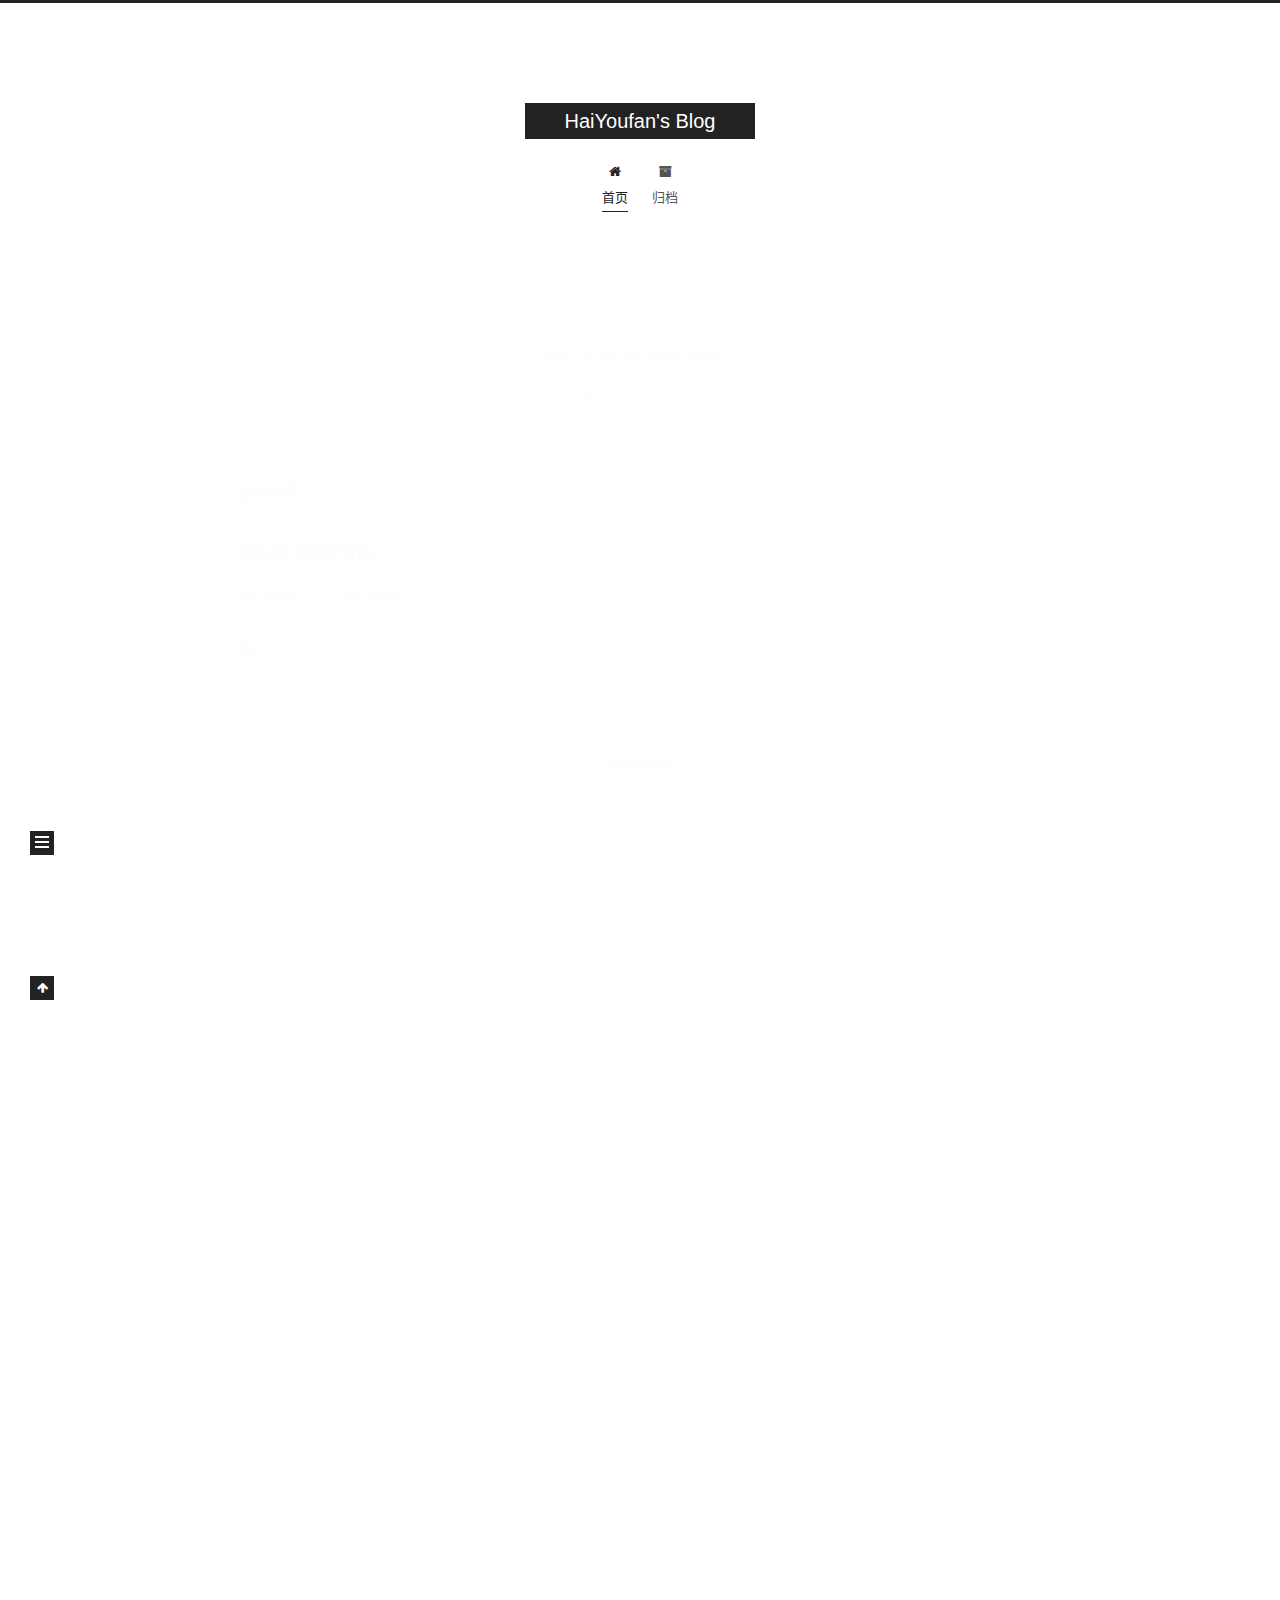
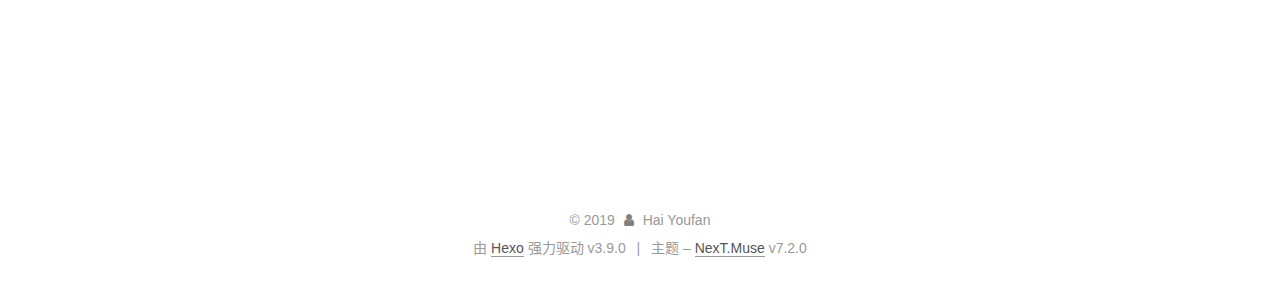
==== commit 50c97310: "Site updated: 2019-07-09 20:53:30" ====
--- a/index.html
+++ b/index.html
@@ -95,20 +95,20 @@
 
 
   <meta property="og:type" content="website">
-<meta property="og:title" content="Hexo">
-<meta property="og:url" content="http://yoursite.com/index.html">
-<meta property="og:site_name" content="Hexo">
+<meta property="og:title" content="HaiYoufan&#39;s Blog">
+<meta property="og:url" content="https://haiyoufan.github.io/index.html">
+<meta property="og:site_name" content="HaiYoufan&#39;s Blog">
 <meta property="og:locale" content="zh-CN">
 <meta name="twitter:card" content="summary">
-<meta name="twitter:title" content="Hexo">
-
-
-
-
-
-  
-  
-  <link rel="canonical" href="http://yoursite.com/">
+<meta name="twitter:title" content="HaiYoufan&#39;s Blog">
+
+
+
+
+
+  
+  
+  <link rel="canonical" href="https://haiyoufan.github.io/">
 
 
 
@@ -118,7 +118,7 @@
   };
 </script>
 
-  <title>Hexo</title>
+  <title>HaiYoufan's Blog</title>
   
 
 
@@ -178,7 +178,7 @@
     <div class="custom-logo-site-title">
       <a href="/" class="brand" rel="start">
         <span class="logo-line-before"><i></i></span>
-        <span class="site-title">Hexo</span>
+        <span class="site-title">HaiYoufan's Blog</span>
         <span class="logo-line-after"><i></i></span>
       </a>
     </div>
@@ -282,16 +282,163 @@
   
   
   <div class="post-block">
-    <link itemprop="mainEntityOfPage" href="http://yoursite.com/2019/07/09/hello-world/">
+    <link itemprop="mainEntityOfPage" href="https://haiyoufan.github.io/2019/07/09/Hi-nice-to-see-you/">
 
     <span hidden itemprop="author" itemscope itemtype="http://schema.org/Person">
-      <meta itemprop="name" content="John Doe">
+      <meta itemprop="name" content="Hai Youfan">
       <meta itemprop="description" content>
       <meta itemprop="image" content="/images/avatar.gif">
     </span>
 
     <span hidden itemprop="publisher" itemscope itemtype="http://schema.org/Organization">
-      <meta itemprop="name" content="Hexo">
+      <meta itemprop="name" content="HaiYoufan's Blog">
+    </span>
+
+    
+      <header class="post-header">
+
+        
+        
+          <h1 class="post-title" itemprop="name headline">
+                
+                
+                <a href="/2019/07/09/Hi-nice-to-see-you/" class="post-title-link" itemprop="url">Hi, nice to see you !</a>
+              
+            
+          </h1>
+        
+
+        <div class="post-meta">
+
+          
+          
+          
+
+          
+            <span class="post-meta-item">
+              <span class="post-meta-item-icon">
+                <i class="fa fa-calendar-o"></i>
+              </span>
+              
+                <span class="post-meta-item-text">发表于</span>
+              
+
+              
+                
+              
+
+              <time title="创建时间：2019-07-09 20:46:45 / 修改时间：20:47:45" itemprop="dateCreated datePublished" datetime="2019-07-09T20:46:45+08:00">2019-07-09</time>
+            </span>
+          
+
+          
+            
+
+            
+          
+
+          
+
+          
+            
+            
+          
+
+          
+          
+
+          
+
+          <br>
+          
+
+          
+
+          
+
+        </div>
+      </header>
+    
+
+    
+    
+    
+    <div class="post-body" itemprop="articleBody">
+
+      
+      
+
+      
+        
+          
+            <h1 id="good"><a href="#good" class="headerlink" title="good"></a>good</h1><h2 id="good-morning"><a href="#good-morning" class="headerlink" title="good morning"></a>good morning</h2><p>Hi, there, it is rain tody.</p>
+<p>Bye.</p>
+
+          
+        
+      
+    </div>
+
+    
+
+    
+    
+    
+
+    
+
+    
+      
+    
+    
+
+    
+
+    <footer class="post-footer">
+      
+
+      
+
+      
+
+      
+      
+        <div class="post-eof"></div>
+      
+    </footer>
+  </div>
+  
+  
+  
+  </article>
+
+
+    
+      
+
+  
+
+  
+  
+  
+
+  
+
+  <article class="post post-type-normal" itemscope itemtype="http://schema.org/Article">
+  
+  
+  
+  <div class="post-block">
+    <link itemprop="mainEntityOfPage" href="https://haiyoufan.github.io/2019/07/09/hello-world/">
+
+    <span hidden itemprop="author" itemscope itemtype="http://schema.org/Person">
+      <meta itemprop="name" content="Hai Youfan">
+      <meta itemprop="description" content>
+      <meta itemprop="image" content="/images/avatar.gif">
+    </span>
+
+    <span hidden itemprop="publisher" itemscope itemtype="http://schema.org/Organization">
+      <meta itemprop="name" content="HaiYoufan's Blog">
     </span>
 
     
@@ -452,7 +599,7 @@
         <div class="site-overview">
           <div class="site-author motion-element" itemprop="author" itemscope itemtype="http://schema.org/Person">
             
-              <p class="site-author-name" itemprop="name">John Doe</p>
+              <p class="site-author-name" itemprop="name">Hai Youfan</p>
               <div class="site-description motion-element" itemprop="description"></div>
           </div>
 
@@ -463,7 +610,7 @@
                 
                   <a href="/archives/">
                 
-                    <span class="site-state-item-count">1</span>
+                    <span class="site-state-item-count">2</span>
                     <span class="site-state-item-name">日志</span>
                   </a>
                 </div>
@@ -513,7 +660,7 @@
   <span class="with-love" id="animate">
     <i class="fa fa-user"></i>
   </span>
-  <span class="author" itemprop="copyrightHolder">John Doe</span>
+  <span class="author" itemprop="copyrightHolder">Hai Youfan</span>
 
   
 
--- a/css/main.css
+++ b/css/main.css
@@ -1733,7 +1733,7 @@
   width: 4px;
   height: 4px;
   border-radius: 50%;
-  background: #ffbee9;
+  background: #ffff63;
 }
 .feed-link,
 .chat {
